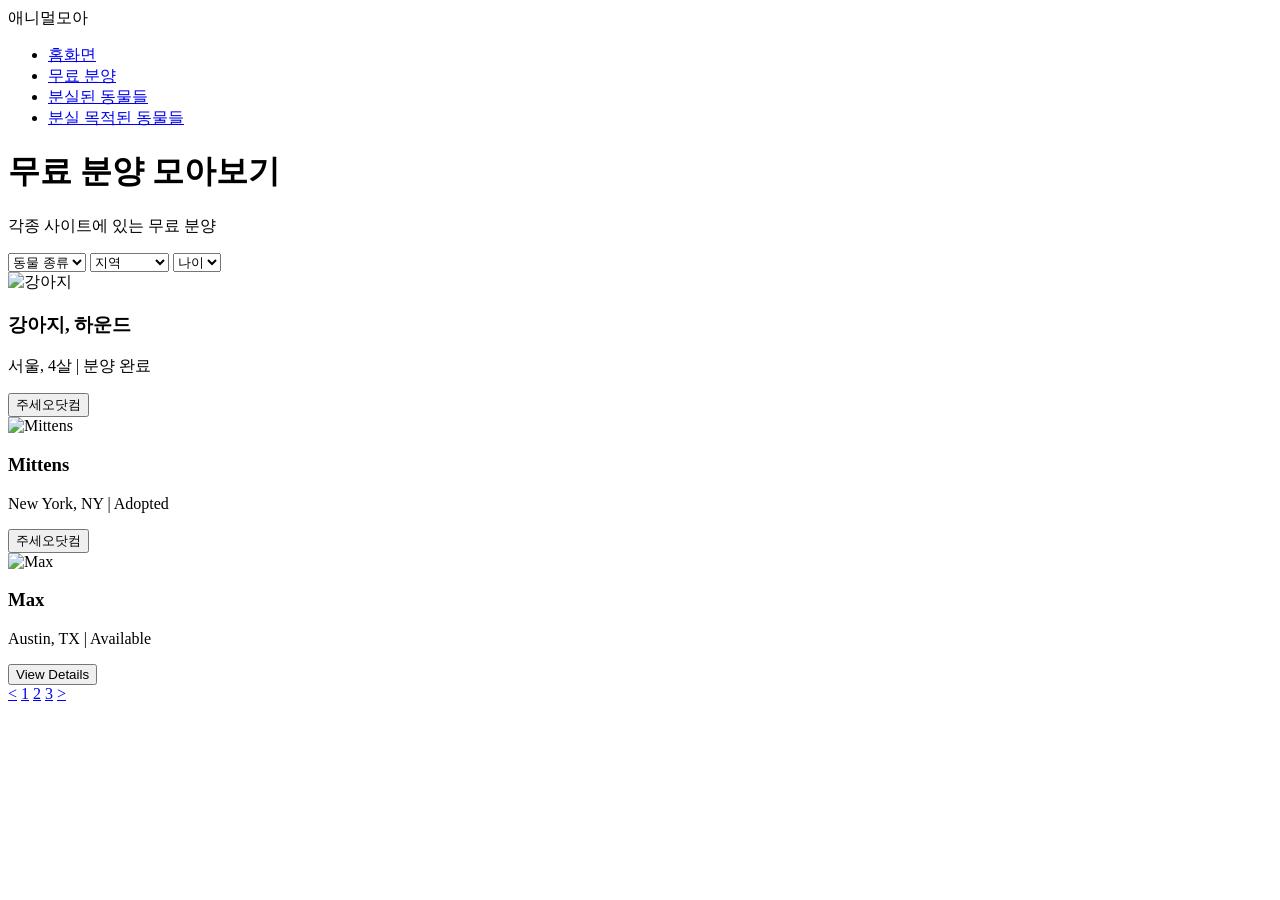
==== src/main/resources/templates/index.html @ 9335e20a "feat: 타임리프 적용 및 index.html 구현" ====
<!DOCTYPE html>
<html xmlns:th="http://www.thymeleaf.org">
<head>
    <meta charset="UTF-8">
    <meta name="viewport" content="width=device-width, initial-scale=1.0">
    <title>무료 분양 모아보기</title>
    <link rel ="stylesheet" type ="text/css" th:href="@{/css/styles.css}">
</head>
<body>
<!-- Header -->
<header class="navbar">
    <div class="container">
        <div class="logo">애니멀모아</div>
        <nav>
            <ul>
                <li><a href="#">홈화면</a></li>
                <li><a href="#">무료 분양</a></li>
                <li><a href="#">분실된 동물들</a></li>
                <li><a href="#">분실 목적된 동물들</a></li>
            </ul>
        </nav>
    </div>
</header>

<!-- Main Section -->
<main>
    <div class="container">
        <!-- Title -->
        <h1>무료 분양 모아보기</h1>
        <p class="subtitle">각종 사이트에 있는 무료 분양</p>

        <!-- Filters -->
        <div class="filters">
            <select>
                <option value="all">동물 종류</option>
                <option value="dog">강아지</option>
                <option value="cat">고양이</option>
            </select>
            <select>
                <option value="all">지역</option>
                <option value="seoul">서울</option>
                <option value="ny">New York</option>
            </select>
            <select>
                <option value="all">나이</option>
                <option value="young">어린</option>
                <option value="adult">성인</option>
            </select>
        </div>

        <!-- Item List -->
        <div class="item-list">
            <div class="item">
                <img src="https://www.zooseyo.com/dog_sale/photo_free/202501/1738054954_16518200.jpg" alt="강아지">
                <div class="info">
                    <h3>강아지, 하운드</h3>
                    <p>서울, 4살 | 분양 완료</p>
                </div>
                <button class="btn">주세오닷컴</button>
            </div>
            <div class="item">
                <img src="https://www.zooseyo.com/dog_sale/photo_free/202501/1738054954_16518200.jpg" alt="Mittens">
                <div class="info">
                    <h3>Mittens</h3>
                    <p>New York, NY | Adopted</p>
                </div>
                <button class="btn">주세오닷컴</button>
            </div>
            <div class="item">
                <img src="https://www.zooseyo.com/dog_sale/photo_free/202501/1738054954_16518200.jpg" alt="Max">
                <div class="info">
                    <h3>Max</h3>
                    <p>Austin, TX | Available</p>
                </div>
                <button class="btn">View Details</button>
            </div>
        </div>

        <!-- Pagination -->
        <div class="pagination">
            <a href="#" class="prev">&lt;</a>
            <a href="#" class="page active">1</a>
            <a href="#" class="page">2</a>
            <a href="#" class="page">3</a>
            <a href="#" class="next">&gt;</a>
        </div>
    </div>
</main>
</body>
</html>
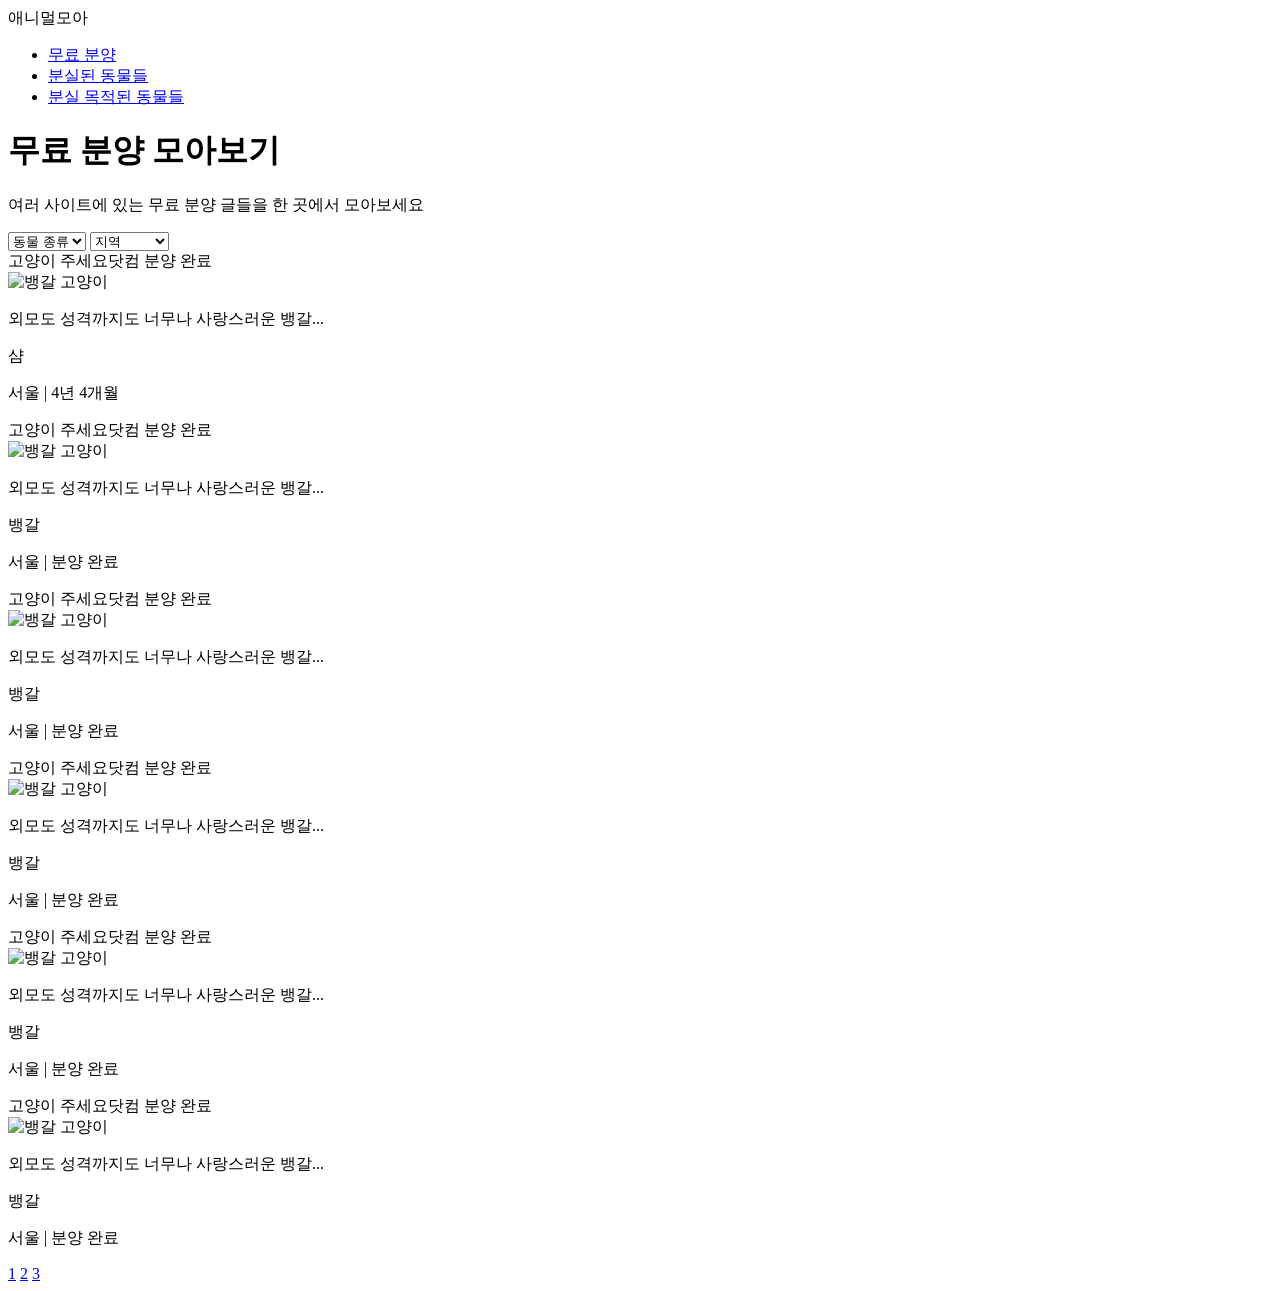
==== commit 030fc986: "feat: 기초 무료 분양 페이지 html 구현" ====
--- a/src/main/resources/templates/index.html
+++ b/src/main/resources/templates/index.html
@@ -4,30 +4,32 @@
     <meta charset="UTF-8">
     <meta name="viewport" content="width=device-width, initial-scale=1.0">
     <title>무료 분양 모아보기</title>
+    <link rel="stylesheet" href="https://cdnjs.cloudflare.com/ajax/libs/font-awesome/6.0.0-beta3/css/all.min.css">
     <link rel ="stylesheet" type ="text/css" th:href="@{/css/styles.css}">
 </head>
 <body>
 <!-- Header -->
-<header class="navbar">
-    <div class="container">
+<div class="container">
+    <header class="navbar">
         <div class="logo">애니멀모아</div>
         <nav>
             <ul>
-                <li><a href="#">홈화면</a></li>
-                <li><a href="#">무료 분양</a></li>
+                <li><a href="#">무료 분양 </a></li>
                 <li><a href="#">분실된 동물들</a></li>
                 <li><a href="#">분실 목적된 동물들</a></li>
             </ul>
         </nav>
-    </div>
-</header>
+    </header>
+
+</div>
+
 
 <!-- Main Section -->
 <main>
     <div class="container">
         <!-- Title -->
-        <h1>무료 분양 모아보기</h1>
-        <p class="subtitle">각종 사이트에 있는 무료 분양</p>
+        <h1 class="page-title">무료 분양 모아보기</h1>
+        <p class="subtitle">여러 사이트에 있는 무료 분양 글들을 한 곳에서 모아보세요</p>
 
         <!-- Filters -->
         <div class="filters">
@@ -41,48 +43,121 @@
                 <option value="seoul">서울</option>
                 <option value="ny">New York</option>
             </select>
-            <select>
-                <option value="all">나이</option>
-                <option value="young">어린</option>
-                <option value="adult">성인</option>
-            </select>
         </div>
 
         <!-- Item List -->
         <div class="item-list">
             <div class="item">
-                <img src="https://www.zooseyo.com/dog_sale/photo_free/202501/1738054954_16518200.jpg" alt="강아지">
-                <div class="info">
-                    <h3>강아지, 하운드</h3>
-                    <p>서울, 4살 | 분양 완료</p>
+                <!-- 태그 -->
+                <div class="tags">
+                    <span class="tag popular">고양이</span>
+                    <span class="tag no-experience">주세요닷컴</span>
+                    <span class="tag urgent">분양 완료</span>
                 </div>
-                <button class="btn">주세오닷컴</button>
+                <!-- 카드 내용 -->
+                <div class="card-body">
+                    <img src="https://www.zooseyo.com/dog_sale/photo_free/202501/1738054954_16518200.jpg" alt="뱅갈 고양이">
+                    <div class="info">
+                        <p class="species">외모도 성격까지도 너무나 사랑스러운 뱅갈...</p>
+                        <p class="breed">샴</p>
+                        <p class="detail">서울 | 4년 4개월</p>
+                    </div>
+                </div>
             </div>
             <div class="item">
-                <img src="https://www.zooseyo.com/dog_sale/photo_free/202501/1738054954_16518200.jpg" alt="Mittens">
-                <div class="info">
-                    <h3>Mittens</h3>
-                    <p>New York, NY | Adopted</p>
+                <!-- 태그 -->
+                <div class="tags">
+                    <span class="tag popular">고양이</span>
+                    <span class="tag no-experience">주세요닷컴</span>
+                    <span class="tag urgent">분양 완료</span>
                 </div>
-                <button class="btn">주세오닷컴</button>
+                <!-- 카드 내용 -->
+                <div class="card-body">
+                    <img src="https://www.zooseyo.com/dog_sale/photo_free/202501/1738054954_16518200.jpg" alt="뱅갈 고양이">
+                    <div class="info">
+                        <p class="species">외모도 성격까지도 너무나 사랑스러운 뱅갈...</p>
+                        <p class="breed">뱅갈</p>
+                        <p class="detail">서울 | 분양 완료</p>
+                    </div>
+                </div>
             </div>
             <div class="item">
-                <img src="https://www.zooseyo.com/dog_sale/photo_free/202501/1738054954_16518200.jpg" alt="Max">
-                <div class="info">
-                    <h3>Max</h3>
-                    <p>Austin, TX | Available</p>
+                <!-- 태그 -->
+                <div class="tags">
+                    <span class="tag popular">고양이</span>
+                    <span class="tag no-experience">주세요닷컴</span>
+                    <span class="tag urgent">분양 완료</span>
                 </div>
-                <button class="btn">View Details</button>
+                <!-- 카드 내용 -->
+                <div class="card-body">
+                    <img src="https://www.zooseyo.com/dog_sale/photo_free/202501/1738054954_16518200.jpg" alt="뱅갈 고양이">
+                    <div class="info">
+                        <p class="species">외모도 성격까지도 너무나 사랑스러운 뱅갈...</p>
+                        <p class="breed">뱅갈</p>
+                        <p class="detail">서울 | 분양 완료</p>
+                    </div>
+                </div>
+            </div>
+            <div class="item">
+                <!-- 태그 -->
+                <div class="tags">
+                    <span class="tag popular">고양이</span>
+                    <span class="tag no-experience">주세요닷컴</span>
+                    <span class="tag urgent">분양 완료</span>
+                </div>
+                <!-- 카드 내용 -->
+                <div class="card-body">
+                    <img src="https://www.zooseyo.com/dog_sale/photo_free/202501/1738054954_16518200.jpg" alt="뱅갈 고양이">
+                    <div class="info">
+                        <p class="species">외모도 성격까지도 너무나 사랑스러운 뱅갈...</p>
+                        <p class="breed">뱅갈</p>
+                        <p class="detail">서울 | 분양 완료</p>
+                    </div>
+                </div>
+            </div>
+            <div class="item">
+                <!-- 태그 -->
+                <div class="tags">
+                    <span class="tag popular">고양이</span>
+                    <span class="tag no-experience">주세요닷컴</span>
+                    <span class="tag urgent">분양 완료</span>
+                </div>
+                <!-- 카드 내용 -->
+                <div class="card-body">
+                    <img src="https://www.zooseyo.com/dog_sale/photo_free/202501/1738054954_16518200.jpg" alt="뱅갈 고양이">
+                    <div class="info">
+                        <p class="species">외모도 성격까지도 너무나 사랑스러운 뱅갈...</p>
+                        <p class="breed">뱅갈</p>
+                        <p class="detail">서울 | 분양 완료</p>
+                    </div>
+                </div>
+            </div>
+            <div class="item">
+                <!-- 태그 -->
+                <div class="tags">
+                    <span class="tag popular">고양이</span>
+                    <span class="tag no-experience">주세요닷컴</span>
+                    <span class="tag urgent">분양 완료</span>
+                </div>
+                <!-- 카드 내용 -->
+                <div class="card-body">
+                    <img src="https://www.zooseyo.com/dog_sale/photo_free/202501/1738054954_16518200.jpg" alt="뱅갈 고양이">
+                    <div class="info">
+                        <p class="species">외모도 성격까지도 너무나 사랑스러운 뱅갈...</p>
+                        <p class="breed">뱅갈</p>
+                        <p class="detail">서울 | 분양 완료</p>
+                    </div>
+                </div>
             </div>
         </div>
 
         <!-- Pagination -->
         <div class="pagination">
-            <a href="#" class="prev">&lt;</a>
+<!--            <a href="#" class="prev">&lt;</a> &lt;!&ndash; '<' &ndash;&gt;-->
             <a href="#" class="page active">1</a>
             <a href="#" class="page">2</a>
             <a href="#" class="page">3</a>
-            <a href="#" class="next">&gt;</a>
+<!--            <a href="#" class="next">&gt;</a> &lt;!&ndash; '>' &ndash;&gt;-->
         </div>
     </div>
 </main>
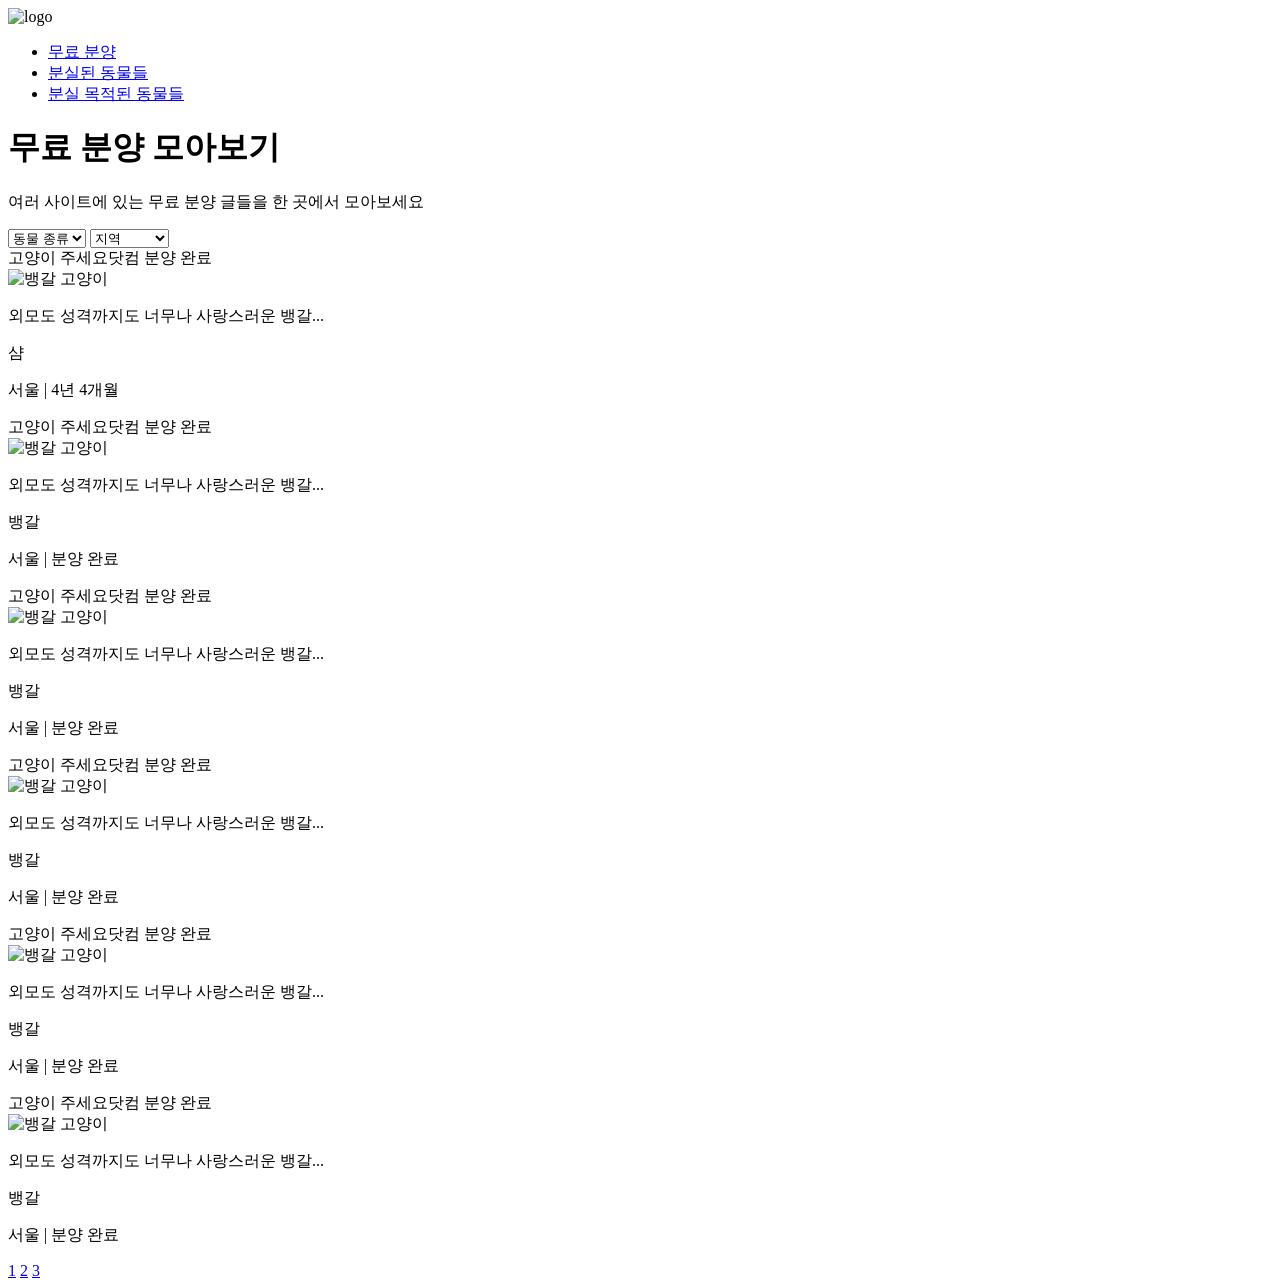
==== commit 63f48e73: "feat: 로고 추가" ====
--- a/src/main/resources/templates/index.html
+++ b/src/main/resources/templates/index.html
@@ -11,7 +11,9 @@
 <!-- Header -->
 <div class="container">
     <header class="navbar">
-        <div class="logo">애니멀모아</div>
+        <div class="logo">
+            <img th:src="@{/image/logo.png}" alt="logo">
+        </div>
         <nav>
             <ul>
                 <li><a href="#">무료 분양 </a></li>
